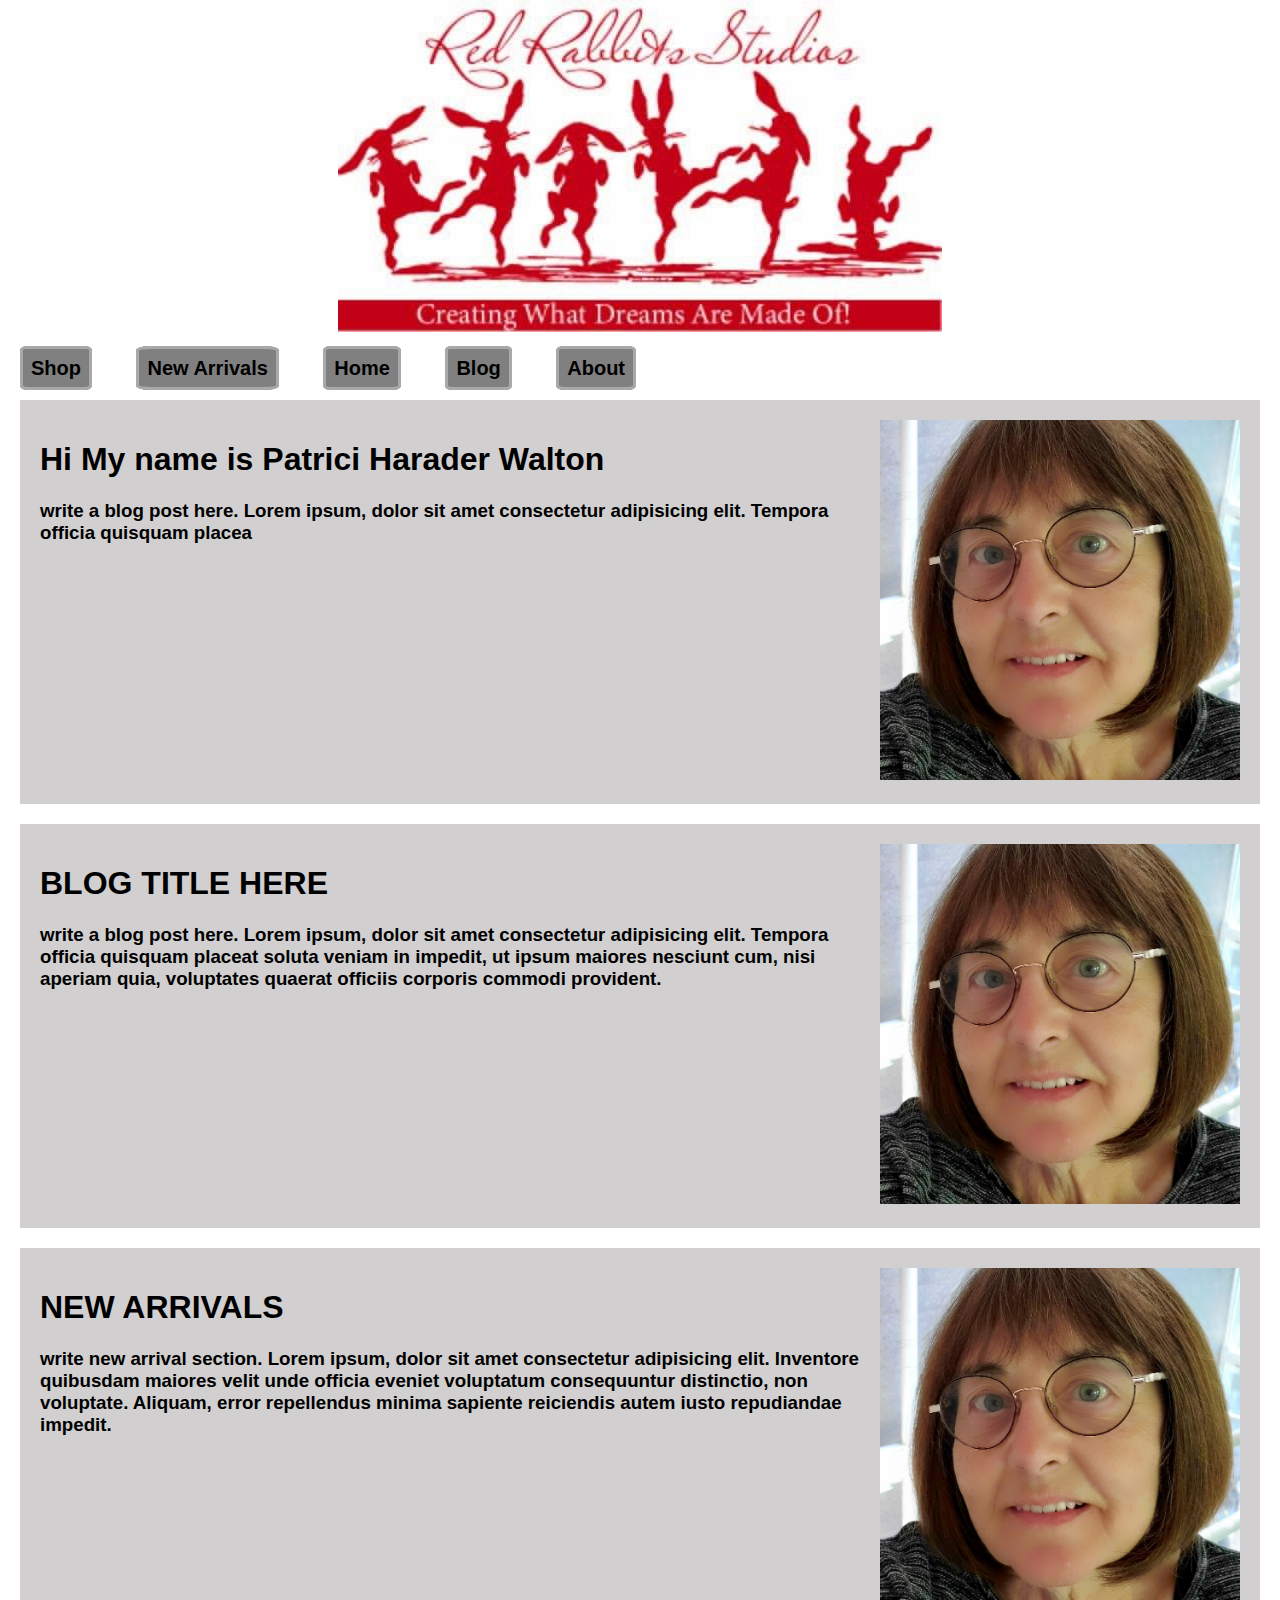
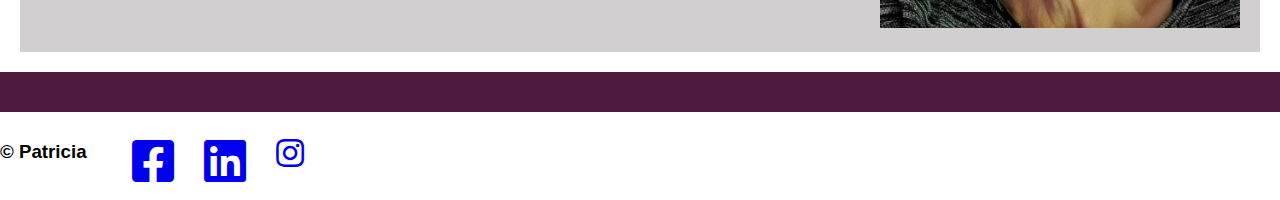
==== index.html @ 505f9aa5 "added stuff" ====
<!DOCTYPE html>
<html lang="en">
<head>
  <meta charset="UTF-8">
  <meta http-equiv="X-UA-Compatible" content="IE=edge">
  <meta name="viewport" content="width=device-width, initial-scale=1.0">
  <link rel="stylesheet" href="./style.css" />
  <!-- We are importing icons here -->
  <link rel="stylesheet" href="https://use.fontawesome.com/releases/v5.7.1/css/all.css"
      integrity="sha384-
fnmOCqbTlWIlj8LyTjo7mOUStjsKC4pOpQbqyi7RrhN7udi9RwhKkMHpvLbHG9Sr" 
crossorigin="anonymous" />
  <title>Home</title>
  
</head>
<body>
  <header>
    <div >
      <img class="center" src="./assets/rectangularLogo.jpeg"/>   
    </div>
  </header>
  <nav class="center">
    <a href="./shop.html">Shop</a>
    <a href="#arrival">New Arrivals</a>
    <a href="./index.html">Home</a>
    <a href="#blog">Blog</a>
    <a href="#about">About</a>
  </nav>

  <section class="section flex" id="about"> 
    <div class="flex-item-big">
      <h1>Hi My name is Patrici Harader Walton</h1>
      <h3>write a blog post here. Lorem ipsum, dolor sit amet consectetur adipisicing elit. Tempora officia quisquam placea</h3>
    </div>
    
    <div class="flex-item-small">
      <img src="./assets/profilePicture.jpg" width="100%"/> 
    </div>
  </section>

  <section class="section flex" id="blog">
    <div class="flex-item-big">    
      <h1>BLOG TITLE HERE</h1>
      <h3>write a blog post here. Lorem ipsum, dolor sit amet consectetur adipisicing elit. Tempora officia quisquam placeat soluta veniam in impedit, ut ipsum maiores nesciunt cum, nisi aperiam quia, voluptates quaerat officiis corporis commodi provident.</h3>
    </div>
    <div class="flex-item-small">
      <img src="./assets/profilePicture.jpg" width="100%"/> 
    </div>
  </section>

  <section class="section flex" id="arrival">
    <div class="flex-item-big"> 
      <h1>NEW ARRIVALS</h1>
      <h3>write new arrival section. Lorem ipsum, dolor sit amet consectetur adipisicing elit. Inventore quibusdam maiores velit unde officia eveniet voluptatum consequuntur distinctio, non voluptate. Aliquam, error repellendus minima sapiente reiciendis autem iusto repudiandae impedit.</h3>
    </div>
    <div class="flex-item-small">
      <img src="./assets/profilePicture.jpg" width="100%"/> 
    </div>
  </section>

  <footer class="footer-container">
    <div class="footer-flex">
        <div class="icons-flex">
          <h3 class="copyright">&copy Patricia</h3>
            <a href="https://www.facebook.com/groups/515557616086129">
                <i class="fab fa-facebook-square fa-3x square"></i>
            </a>
            <a href="https://www.linkedin.com/company/tech-moms/">
                <i class="fab fa-linkedin fa-3x square"></i>
            </a>
            <a href="https://www.instagram.com/tech.moms/">
                <div class="insta-box">
                    <i class="fab fa-instagram fa-2x insta"></i>
                </div>
            </a>
        </div>

    </div>
</footer>
</body>
</html>
---- style.css ----
header {
  width: 100%;
  margin-bottom: 25px;
}

.center {
  margin: auto;
  display: block;
}

body{
  font-family: 'Montserrat', sans-serif;
  margin: 0;
}

a{
  text-decoration: none;
}
a:hover {
  color: red;

}

nav {
  display: flex;
  flex-direction: row;
  align-items: center;
  
}

nav a {
  font-size: 20px;
  color: black;
  font-weight: bold;
  margin:0 20px;
  background-color: gray;
  border-radius: 10%;
  border: 3px solid darkgray;
  padding: 8px;
  margin-bottom: 10px;
}

.section {
  background-color: rgb(209, 207, 207);
  margin: 20px;
  padding: 20px;
}
.flex {
  display: flex;
}
.flex-item-big{
  width: 70%;
}
.flex-item-small {
  width: 30%;
}
.text{
  padding: 15px;
  margin: 15px;

}
#yarn {
  padding-top: 30px;
  background-color: black;
  color: white;
}
/* footer {
  padding-top: 10px;
  padding-bottom: 10px;
} */

footer {
  display: flex;
  flex-direction: row;
  justify-content: space-between;
  align-items: center;
  padding-top: 10px;
  border-top: 40px solid #4E1A3D;

}
.copyright {
  margin-right: 30px;
}
footer a {
  padding: 15px;
}
.icons-flex {
  display: flex;

  
}
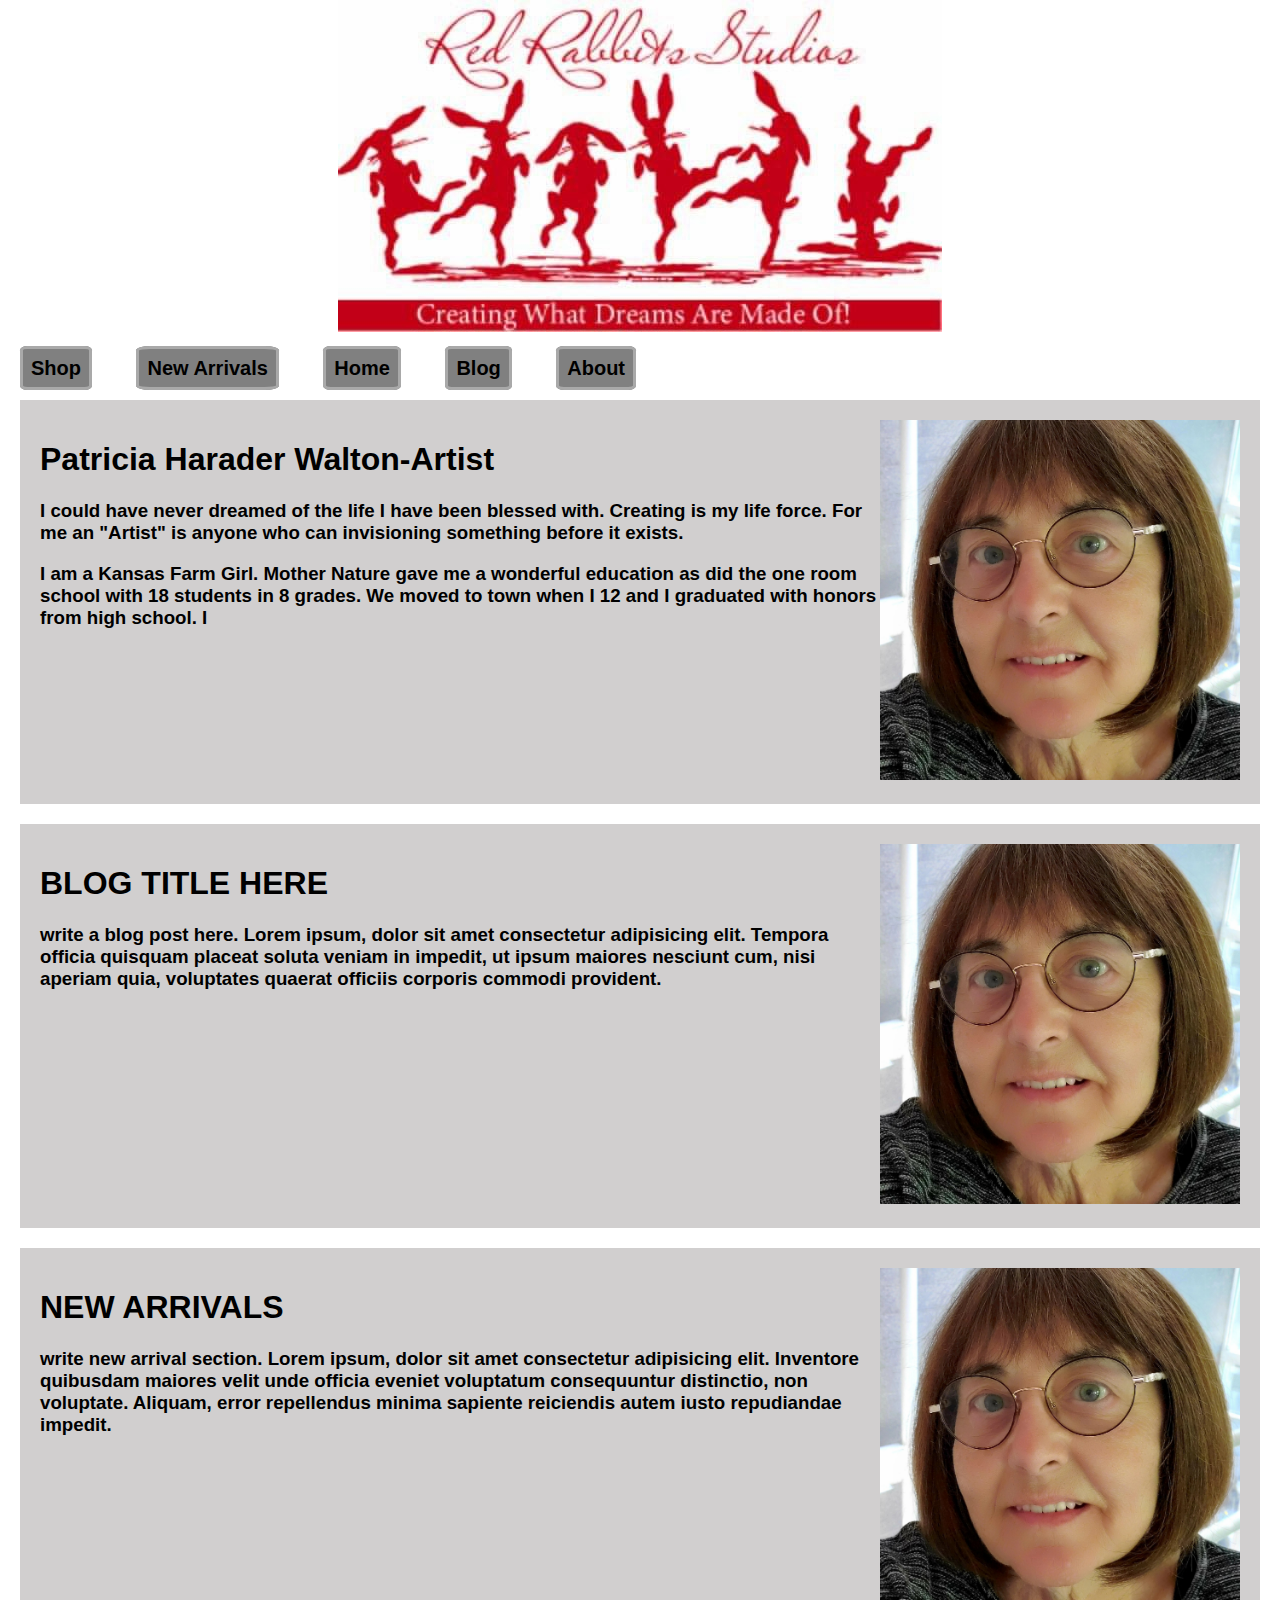
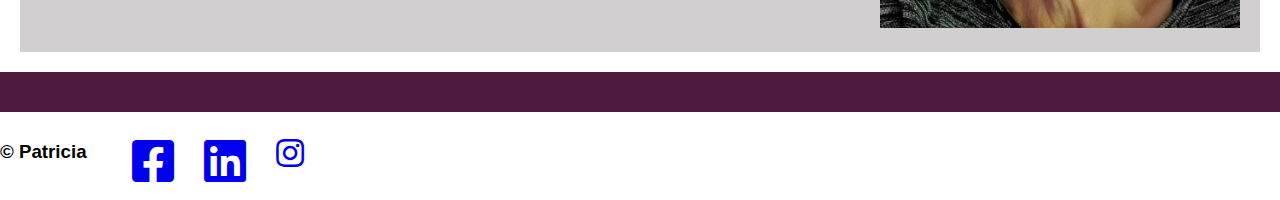
==== commit 0055f88b: "added about" ====
--- a/index.html
+++ b/index.html
@@ -29,8 +29,10 @@
 
   <section class="section flex" id="about"> 
     <div class="flex-item-big">
-      <h1>Hi My name is Patrici Harader Walton</h1>
-      <h3>write a blog post here. Lorem ipsum, dolor sit amet consectetur adipisicing elit. Tempora officia quisquam placea</h3>
+      <h1> Patricia Harader Walton-Artist</h1>
+      <h3>I could have never dreamed of the life I have been blessed with. Creating is my life force. For me an "Artist" is anyone who can invisioning something before it exists.
+      <p></p>I am a Kansas Farm Girl. Mother Nature gave me a wonderful education as did the one room school with 18 students in 8 grades. We moved to town when I 12 and I graduated with honors from high school. I 
+      </h3>
     </div>
     
     <div class="flex-item-small">
